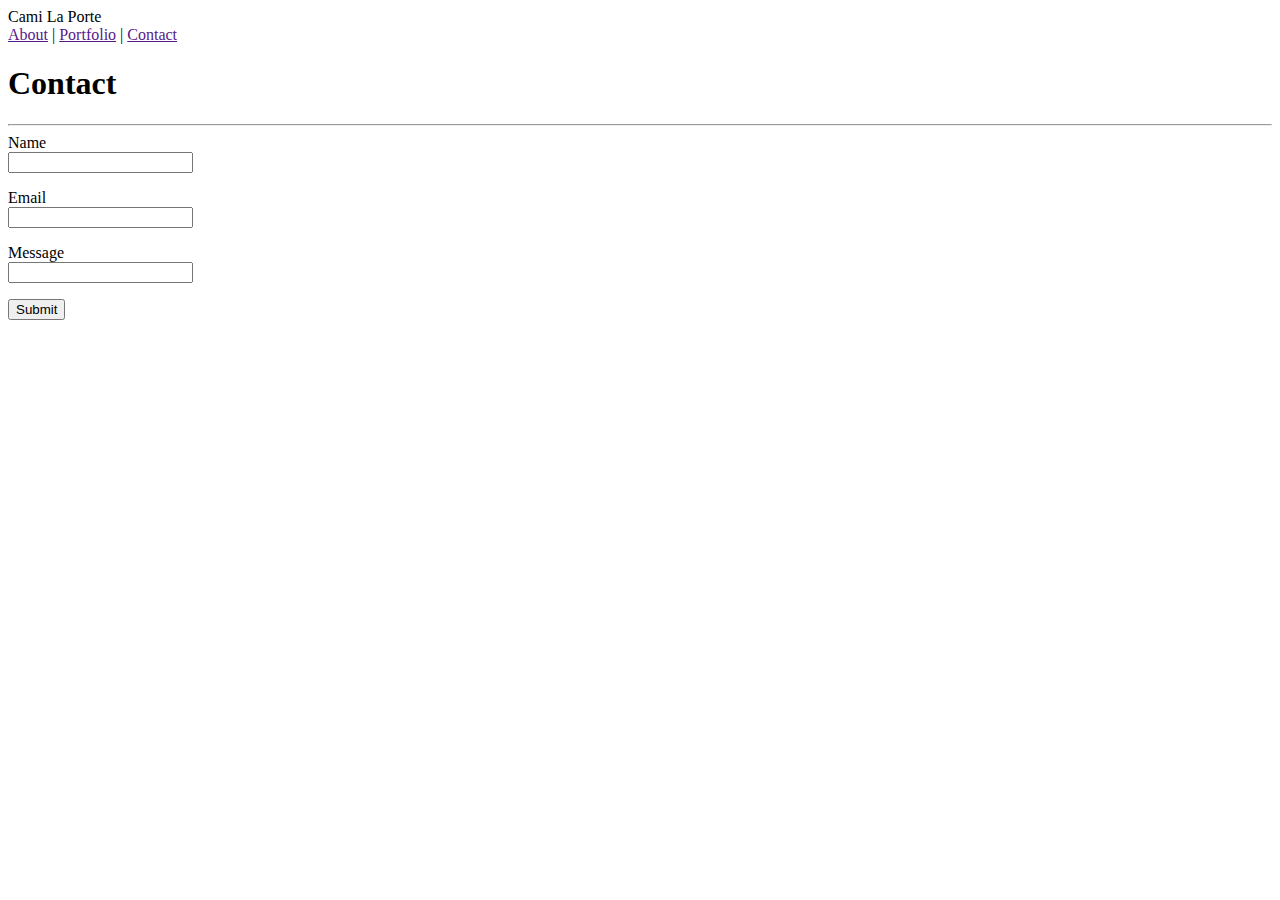
==== contact.html @ 016a5d01 "adding files for the recommended assignment" ====
<!DOCTYPE html>
<html lang="en">
<head>
    <meta charset="UTF-8">
    <meta name="viewport" content="width=device-width, initial-scale=1.0">
    <meta http-equiv="X-UA-Compatible" content="ie=edge">
    <title>CamiLP - Contact</title>
</head>
<body>
    <header>

        <div id="name">
            Cami La Porte
        </div>

        <nav>
            <a href="">About</a> | 
            <a href="">Portfolio</a> |
            <a href="">Contact</a>
        </nav>

    </header>   
    
        <div id="box-contact">
            <h1>Contact</h1>
            <hr>
            <form>
                Name<br>
                <input type="text" name="name"><p>
                Email<br>
                <input type="text" name="email"><p>
                Message<br>
                <input type="text" name="message"><p>
                <input type="Submit" name="submit">
            </form>


</body>
</html>
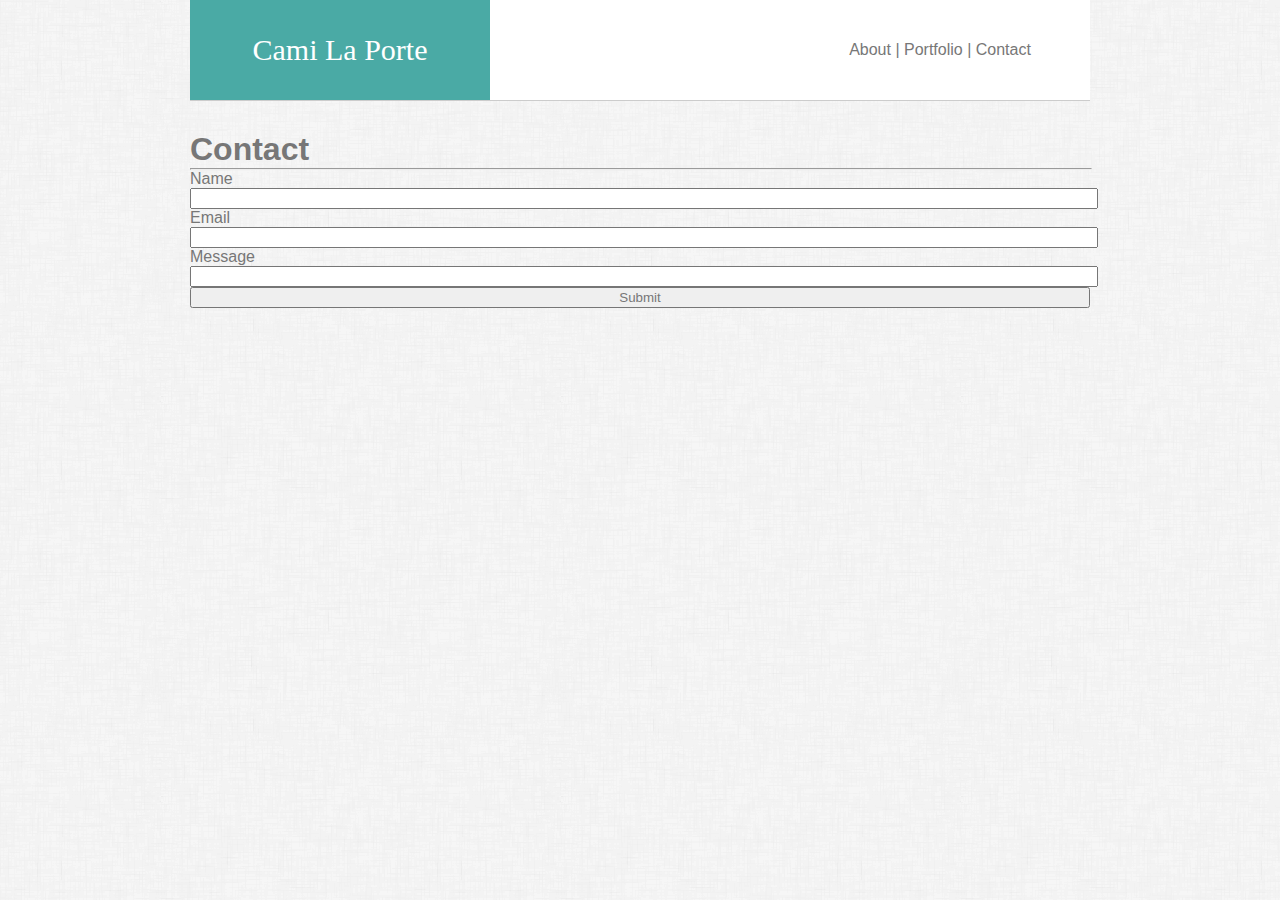
==== commit 07112e0c: "added css links to the other html pages" ====
--- a/contact.html
+++ b/contact.html
@@ -4,23 +4,25 @@
     <meta charset="UTF-8">
     <meta name="viewport" content="width=device-width, initial-scale=1.0">
     <meta http-equiv="X-UA-Compatible" content="ie=edge">
+    <link rel="stylesheet" href="style.css">
     <title>CamiLP - Contact</title>
 </head>
-<body>
-    <header>
+
+<header>
 
         <div id="name">
             Cami La Porte
         </div>
 
-        <nav>
+        <div id="nav">
             <a href="">About</a> | 
             <a href="">Portfolio</a> |
             <a href="">Contact</a>
-        </nav>
+        </div>
 
-    </header>   
-    
+</header>
+
+<body>
         <div id="box-contact">
             <h1>Contact</h1>
             <hr>
--- a/style.css
+++ b/style.css
@@ -0,0 +1,54 @@
+* {
+    width: 100%;
+    margin: auto;
+    font-family: Arial, Helvetica, sans-serif;
+    color: #777777;
+}
+
+header {
+    background: #ffffff;
+    border-bottom: solid 1px #cccccc;
+    margin: 0px 0px 30px 0px;
+    width: 100%;
+    height: 100px;
+}
+
+a {
+    text-decoration: none;
+}
+
+#name {
+    background: #4aaaa5;
+    color: #ffffff;
+    width: 300px;
+    height: 100px;
+    text-align: center;
+    line-height: 100px;
+    font-size: 30px;
+    font-family: Georgia, 'Times New Roman', Times, serif;
+    float:left;
+}
+
+#nav {
+    float: right;
+    width: 300px;
+    height: 100px;
+    text-align: center;
+    line-height: 100px;
+}
+
+body {
+    background:#ffffff;
+    background-image: url("assets/dust_scratches.png");
+    color: #777777;
+    width: 900px;
+}
+
+content {
+    margin: auto;
+}
+
+img {
+    width: auto;
+    float: left;
+}